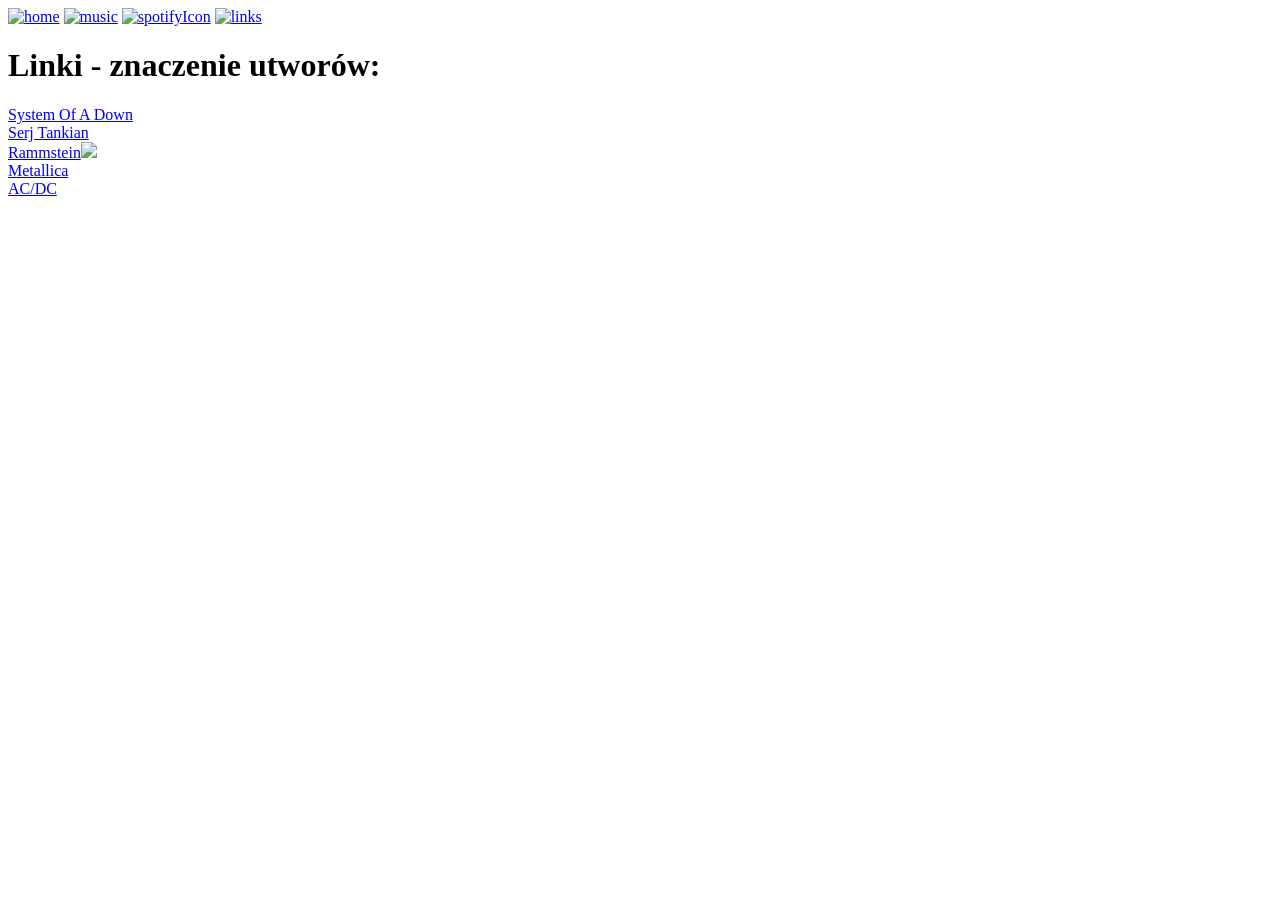
==== znaczenieUtworow.html @ bec21356 "Add favicon link to znaczenieUtworow.html" ====
<!DOCTYPE html>
<html lang="pl">

<head>
  <meta charset="UTF-8">
  <title>Linki - znaczenie utworów</title>
  <link rel="stylesheet" href="style.css">
  <link rel="icon" type="image/png" href="mojaStronaLogo.png">

</head>

<body class="stronaZnaczeniaUtworow">
  
<div class="nawigacja">
        <a href="index.html"><img src="houseIcon.png" alt="home"></a>
        <a href="znaczenieUtworow.html"><img src="musicIcon.png" alt="music"></a>
        <a href="analyzeSpotifyData.html"><img src="spotifyIcon.png" alt="spotifyIcon"></a>
        <a href="linki.html"><img src="hyperlinkIcon.png" alt="links"></a>
    </div>
    
<div class="blok">
  <h1>Linki - znaczenie utworów:</h1>
</div>
<div class="blok">
  <a class="button" href="https://songmeanings.com/artist/view/songs/287/">System Of A Down</a><br>
  <a class="button" href="https://songmeanings.com/artist/view/songs/137438975626/">Serj Tankian</a><br>
  <a class="button" href="https://songmeanings.com/artist/view/songs/349/">Rammstein<a class="button" href="https://brickz07.github.io/site/RammsteinSongTranslations.html"><img src="RammsteinLogo.png"></a></a><br>
  <a class="button" href="https://songmeanings.com/artist/view/songs/500/">Metallica</a><br>
  <a class="button" href="https://songmeanings.com/artist/view/songs/420/">AC/DC</a><br>
</div>


</body>

</html>
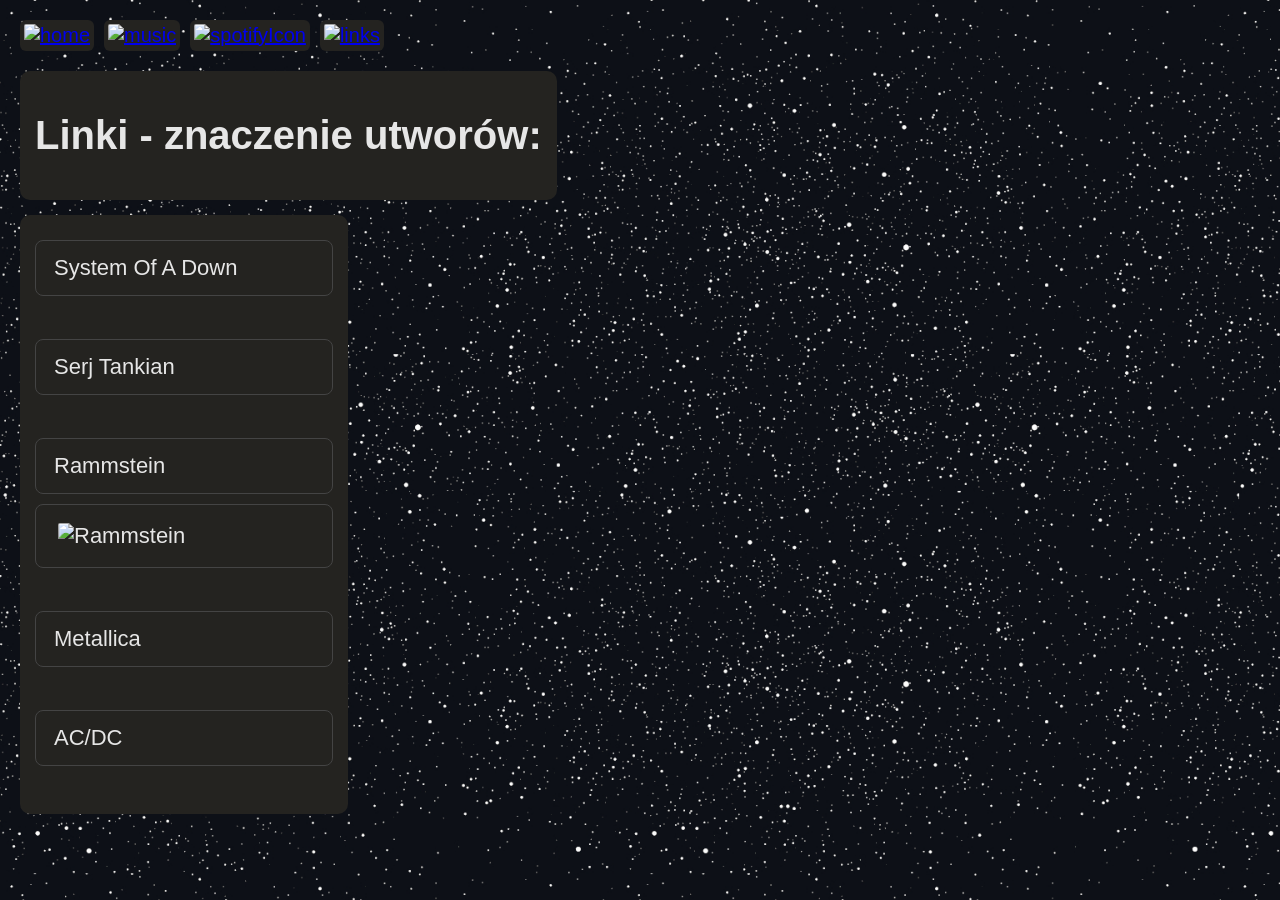
==== commit 1debaadf: "Fix Rammstein link and add logo image Updated the Rammstein link to include an image with a class fo" ====
--- a/znaczenieUtworow.html
+++ b/znaczenieUtworow.html
@@ -24,7 +24,7 @@
 <div class="blok">
   <a class="button" href="https://songmeanings.com/artist/view/songs/287/">System Of A Down</a><br>
   <a class="button" href="https://songmeanings.com/artist/view/songs/137438975626/">Serj Tankian</a><br>
-  <a class="button" href="https://songmeanings.com/artist/view/songs/349/">Rammstein<a class="button" href="https://brickz07.github.io/site/RammsteinSongTranslations.html"><img src="RammsteinLogo.png"></a></a><br>
+  <a class="button" href="https://songmeanings.com/artist/view/songs/349/">Rammstein<a class="button" href="https://brickz07.github.io/site/RammsteinSongTranslations.html"><img class="rammsteinLogo" src="RammsteinLogo.png" alt="Rammstein"></a></a><br>
   <a class="button" href="https://songmeanings.com/artist/view/songs/500/">Metallica</a><br>
   <a class="button" href="https://songmeanings.com/artist/view/songs/420/">AC/DC</a><br>
 </div>
--- a/style.css
+++ b/style.css
@@ -0,0 +1,161 @@
+/* ===== GLOBAL ===== */
+
+body {
+    background-image: url("background.jpg");
+    background-size: cover;
+    background-position: center;
+    background-repeat: no-repeat;
+    background-attachment: fixed;
+
+    font-family: Arial;
+    font-size: 20px;
+
+    color: #e6e6e6;
+
+    margin: 0;
+    padding: 20px;
+    overflow-wrap: break-word;
+}
+
+/* ===== NAWIGACJA ===== */
+
+.nawigacja {
+    display: flex;
+    gap: 10px;
+    margin-bottom: 20px;
+}
+
+img {
+    width: 5vh;
+    height: 5vh;
+    border-radius: 6px;
+
+    padding: 4px;
+}
+
+div.nawigacja img{
+    background-color:#242320;
+}
+/* ===== BLOKI ===== */
+
+div.blok {
+    position: relative;
+
+    border-radius: 10px;
+    padding: 15px;
+    margin-bottom: 15px;
+
+    background: #242320;
+
+    width: fit-content;
+}
+
+/* ===== PRZYCISKI (SOAD / METALLICA STYLE) ===== */
+
+a.button {
+    display: block;
+
+    background: #242320;
+
+    color: #e6e6e6;
+    text-decoration: none;
+
+    padding: 14px 18px;
+    margin: 10px 0;
+
+    border-radius: 8px;
+    border: 1px solid #444;
+
+    font-size: 22px;
+
+    transition: 0.2s;
+
+    width: fit-content;
+    min-width: 260px;
+}
+
+a.button:hover {
+    background: #3a3a3a;
+    transform: scale(1.02);
+}
+
+.rammsteinLogo {
+    width: 100px;
+    height: auto;
+}
+
+/* ===== LISTY ===== */
+
+li {
+    list-style-type: square;
+    margin-bottom: 5px;
+}
+
+/* ===== BUTTONS (linki + copy) ===== */
+
+button.copy,
+button.hyperlink {
+    width: fit-content;
+
+    display: flex;
+    gap: 10px;
+    align-items: center;
+
+    padding: 10px 12px;
+    border-radius: 6px;
+
+    cursor: pointer;
+
+    text-align: left;
+}
+
+/* zwykłe kopiowanie */
+button.copy {
+    background: #2a2a2a;
+    color: #e6e6e6;
+    border: 1px solid #444;
+}
+
+/* linki */
+button.hyperlink {
+    background: #2f2f2f;
+    color: #e6e6e6;
+    border: 1px solid #555;
+}
+
+/* hover dla obu */
+button:hover {
+    background: #3a3a3a;
+}
+
+/* tekst w buttonach */
+.btn-text {
+    display: flex;
+    flex-direction: column;
+    line-height: 1.3;
+}
+
+/* ===== TOAST ===== */
+
+#toast {
+    position: fixed;
+    bottom: 30px;
+    left: 50%;
+    transform: translateX(-50%);
+
+    background: #222;
+    color: #e6e6e6;
+
+    padding: 10px 15px;
+    border-radius: 8px;
+
+    opacity: 0;
+    transition: opacity 0.3s ease;
+
+    pointer-events: none;
+    z-index: 9999;
+}
+
+#toast.show {
+    opacity: 1;
+}
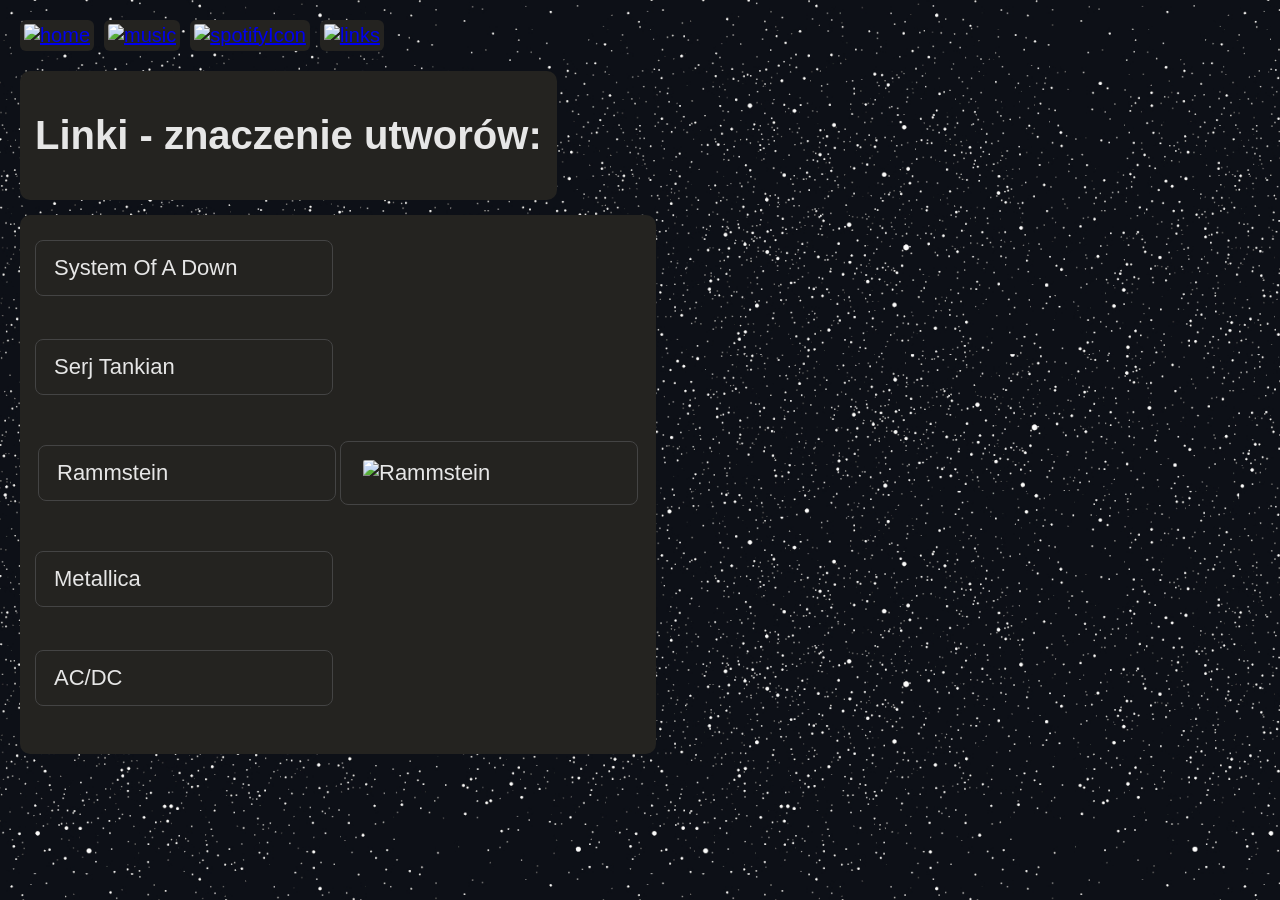
==== commit ad94dd97: "Refactor Rammstein links into a table format Added a table to display Rammstein links with improved " ====
--- a/znaczenieUtworow.html
+++ b/znaczenieUtworow.html
@@ -24,7 +24,13 @@
 <div class="blok">
   <a class="button" href="https://songmeanings.com/artist/view/songs/287/">System Of A Down</a><br>
   <a class="button" href="https://songmeanings.com/artist/view/songs/137438975626/">Serj Tankian</a><br>
-  <a class="button" href="https://songmeanings.com/artist/view/songs/349/">Rammstein<a class="button" href="https://brickz07.github.io/site/RammsteinSongTranslations.html"><img class="rammsteinLogo" src="RammsteinLogo.png" alt="Rammstein"></a></a><br>
+  <table>
+    <tr>
+        <td> <a class="button" href="https://songmeanings.com/artist/view/songs/349/">Rammstein</a></td>
+        <td><a class="button" href="https://brickz07.github.io/site/RammsteinSongTranslations.html"><img class="rammsteinLogo" src="RammsteinLogo.png" alt="Rammstein"></a></td>
+    </tr>
+</table>
+ <br>
   <a class="button" href="https://songmeanings.com/artist/view/songs/500/">Metallica</a><br>
   <a class="button" href="https://songmeanings.com/artist/view/songs/420/">AC/DC</a><br>
 </div>
